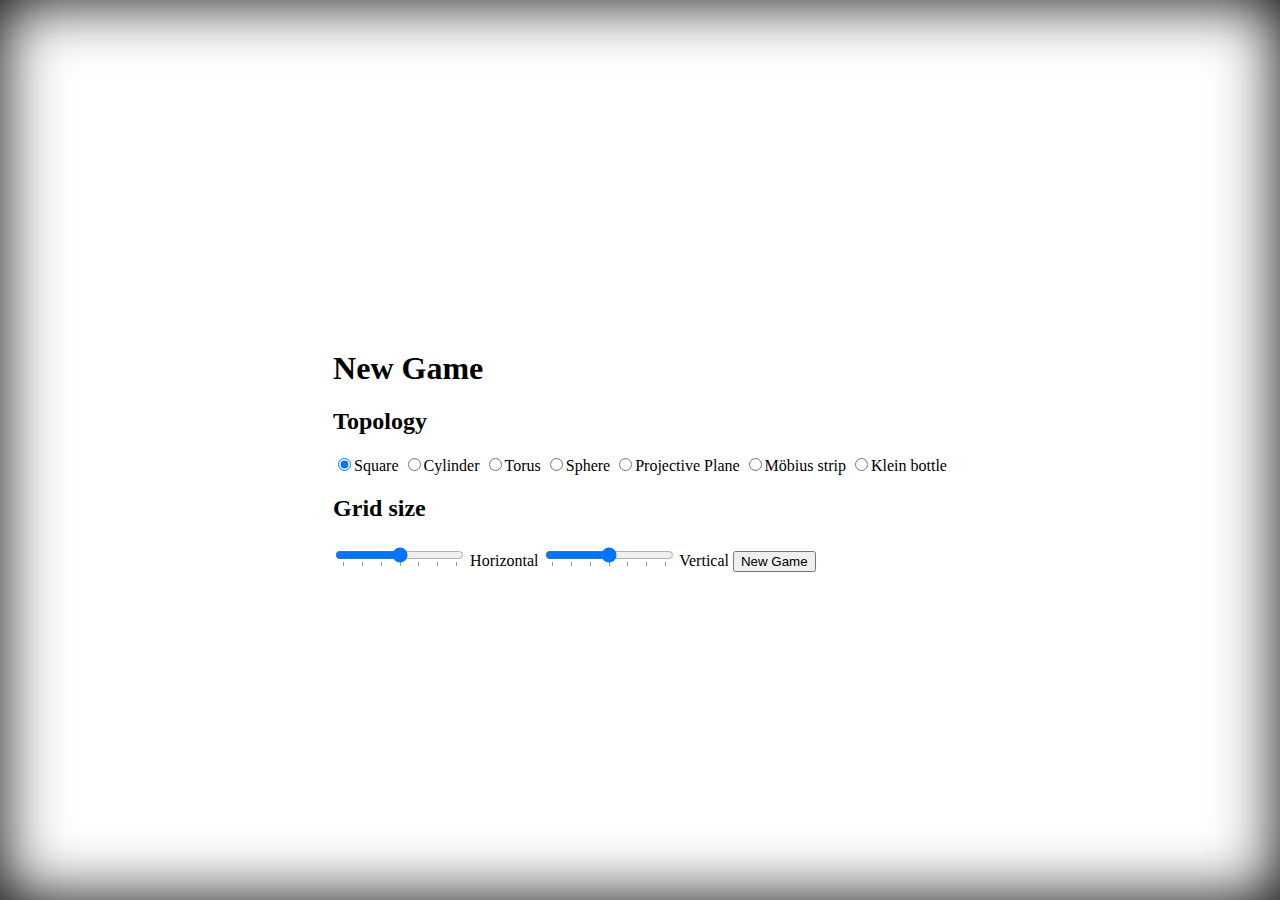
==== tc4.html @ 0674e034 "Initial commit" ====
<!doctype html>
<html>
<head>
	<title>Topological Connect Four</title>
	<meta charset="utf-8" />
	<meta content="width=device-width, initial-scale=1.0, maximum-scale=1.0, user-scalable=0" name="viewport" />
	
	<!-- Mobile browser integration-->
	<!-- Chrome, Firefox OS and Opera -->
	<meta class="mobile-color" name="theme-color" content="#C83250" />
	<!-- Windows Phone -->
	<meta class="mobile-color" name="msapplication-navbutton-color" content="#C83250" />
	<!-- iOS Safari -->
	<meta name="apple-mobile-web-app-capable" content="yes" />
	<meta name="apple-mobile-web-app-status-bar-style" content="black-translucent" />
	
	<link type="text/css" rel="stylesheet" href="tc4.css" />
	<script type="text/javascript" src="topologies.js"></script>
	<script type="text/javascript" src="tc4.js"></script>

</head>
<body class="setup">
	<form id="new_game">
		<h1>New Game</h1>
		<h2>Topology</h2>
			<input type="radio" name="topology" value="Square"   checked  id="Square"           /><label for="Square"          >Square          </label>
			<input type="radio" name="topology" value="Cylinder"          id="Cylinder"         /><label for="Cylinder"        >Cylinder        </label>
			<input type="radio" name="topology" value="Torus"             id="Torus"            /><label for="Torus"           >Torus           </label>
			<input type="radio" name="topology" value="Sphere"            id="Sphere"           /><label for="Sphere"          >Sphere          </label>
			<input type="radio" name="topology" value="Projective Plane"  id="Projective Plane" /><label for="Projective Plane">Projective Plane</label>
			<input type="radio" name="topology" value="Möbius strip"      id="Möbius strip"     /><label for="Möbius strip"    >Möbius strip    </label>
			<input type="radio" name="topology" value="Klein bottle"      id="Klein bottle"     /><label for="Klein bottle"    >Klein bottle    </label>
		<h2>Grid size</h2>
			<datalist id="tickmarks">
				<option value="4" />
				<option value="5" />
				<option value="6" />
				<option value="7" />
				<option value="8" />
				<option value="9" />
				<option value="10"/>
			</datalist>
			<input type="range" name="xrange" list="tickmarks" min="4" max="10" />
			<label for="xrange">Horizontal</label>
			<input type="range" name="yrange" list="tickmarks" min="4" max="10" />
			<label for="yrange">Vertical</label>
		<input type="submit" value="New Game">
		
	</form>
	<svg id="grid" version="1.1" xmlns="http://www.w3.org/2000/svg" xmlns:xlink="http://www.w3.org/1999/xlink">
		<defs>
			<g id="tile">
				<rect class="base"      width="100" height="100" />
				<polygon class="highlight" points="0,0 100,0 95,5 5,5 5,95 0,100" />
				<polygon class="shadow"    points="100,100 0,100 5,95 95,95 95,5 100,0" />
			</g>
			<g id="arrow-north">
				<rect class="invis" x = "-50" y="-120" width="100" height="120" />
				<polygon points="0,0 -40,-40 -13.3,-40 -13.3,-120 13.3,-120 13.3,-40 40,-40" />
			</g>
			<g id="arrow-east">
				<use xlink:href="#arrow-north" transform="rotate(90)" />
			</g>
			<g id="arrow-south">
				<use xlink:href="#arrow-north" transform="rotate(180)" />
			</g>
			<g id="arrow-west">
				<use xlink:href="#arrow-north" transform="rotate(270)" />
			</g>
		</defs>
		
		<g id="board-group" />
		
		<g id="tiles" />
		<g id="arrows" />
	</svg>
</body>
</html>
---- tc4.css ----
@namespace xlink 'http://www.w3.org/1999/xlink';

body {
	margin: 0;
	box-shadow: inset 0 0 4em black;
	background: white;
	transition: background-color 0.4s;
	width: 100vw;
	height: 100vh;
	display: flex;
	align-items: center;
	justify-content: center;
}

body.player1 {
	background: #ffbfbf;
}

body.player2 {
	background: #cfdef7;
}

form { display: none; }
.setup form { display: block; }
.setup svg  { display: none; }

svg {
	display: flex;
	width: 98vmin;
	height: 98vmin;
	margin: auto;
	color: white;
}

/* SVG Styles */

#board {
	fill: #e8e8e8;
}

#tile polygon {
	fill: currentColor;
	fill-opacity: inherit;
}

#tile .highlight {
	fill: white;
	fill-opacity: 0.35;
}

#tile .shadow {
	fill: black;
	fill-opacity: 0.08;
}

#tile-player1 {
	color: red;
}

#tile-player2 {
	color: blue;
}

use {
	fill-opacity: 0.2;
}

use:hover  {
	color: yellow;
	fill-opacity: 0.4;
	/*filter: url(#insetGlow);*/
}

/* arrows */

#arrow-north polygon {
	fill: currentColor;
}

#arrow-north rect {
	fill: transparent;
}

#tiles use[xlink|href='#tile'] {
	cursor: pointer;
}

/* Topologies */

.Square polygon {
	fill: none;
	stroke: black;
	stroke-width: 20px;
}
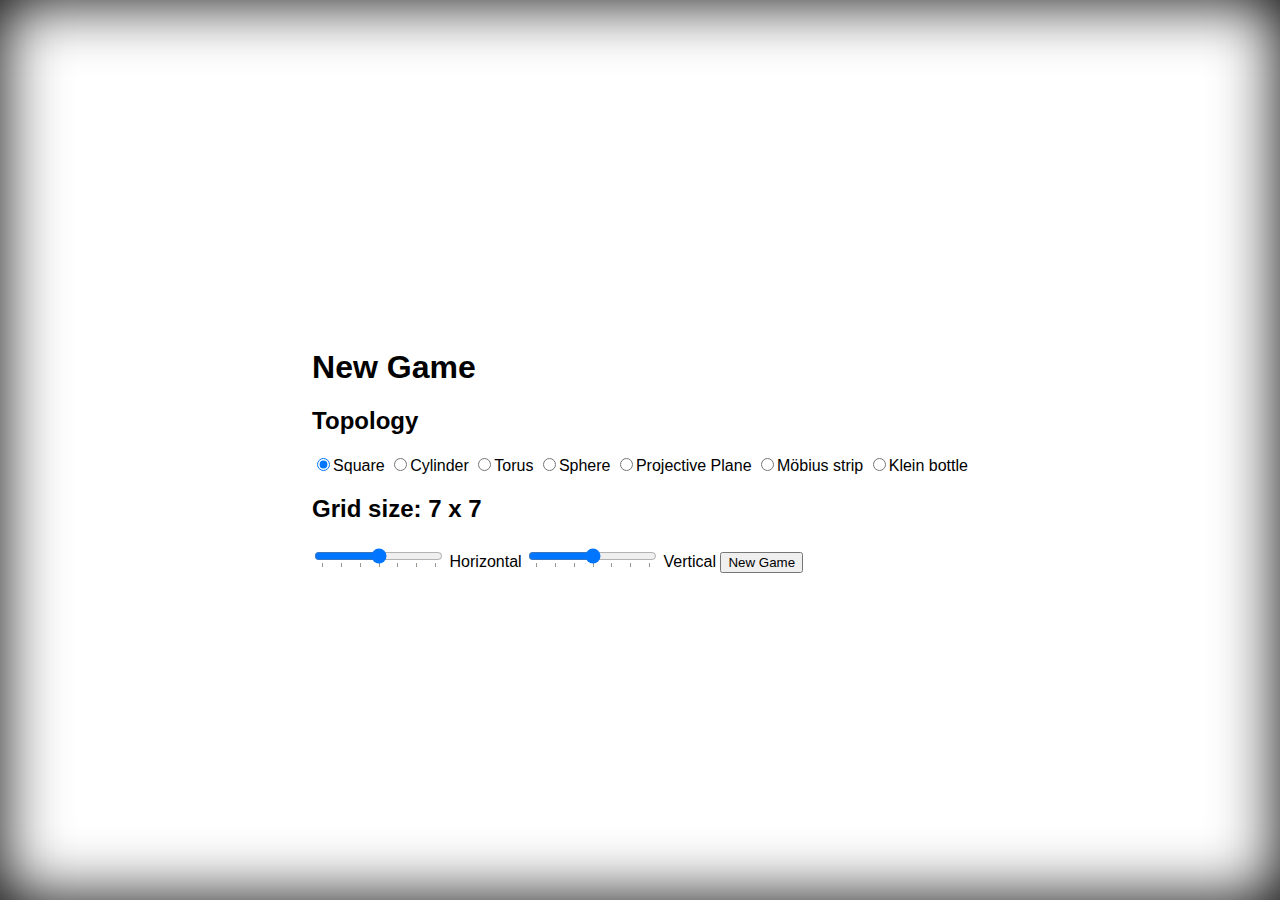
==== commit 2eecb7fa: "Torus; visual tweaks" ====
--- a/tc4.html
+++ b/tc4.html
@@ -30,15 +30,15 @@
 			<input type="radio" name="topology" value="Projective Plane"  id="Projective Plane" /><label for="Projective Plane">Projective Plane</label>
 			<input type="radio" name="topology" value="Möbius strip"      id="Möbius strip"     /><label for="Möbius strip"    >Möbius strip    </label>
 			<input type="radio" name="topology" value="Klein bottle"      id="Klein bottle"     /><label for="Klein bottle"    >Klein bottle    </label>
-		<h2>Grid size</h2>
+		<h2 id="grid-size">Grid size</h2>
 			<datalist id="tickmarks">
-				<option value="4" />
-				<option value="5" />
-				<option value="6" />
-				<option value="7" />
-				<option value="8" />
-				<option value="9" />
-				<option value="10"/>
+				<option value="4"  label="4" />
+				<option value="5"            />
+				<option value="6"            />
+				<option value="7"            />
+				<option value="8"            />
+				<option value="9"            />
+				<option value="10" label="10"/>
 			</datalist>
 			<input type="range" name="xrange" list="tickmarks" min="4" max="10" />
 			<label for="xrange">Horizontal</label>
@@ -49,13 +49,35 @@
 	</form>
 	<svg id="grid" version="1.1" xmlns="http://www.w3.org/2000/svg" xmlns:xlink="http://www.w3.org/1999/xlink">
 		<defs>
+			<filter id="glow" height="300%" width="300%" x="-75%" y="-75%">
+			<!-- Thicken out the original shape -->
+			<feMorphology operator="dilate" radius="4" in="SourceAlpha" result="thicken" />
+			<!-- Use a gaussian blur to create the soft blurriness of the glow -->
+			<feGaussianBlur in="thicken" stdDeviation="10" result="blurred" />
+
+			<!-- Change the colour -->
+			<feFlood flood-color="gold" result="glowColor" />
+
+			<!-- Color in the glows -->
+			<feComposite in="glowColor" in2="blurred" operator="in" result="softGlow_colored" />
+
+			<!--	Layer the effects together -->
+			<feMerge>
+				<feMergeNode in="softGlow_colored"/>
+				<feMergeNode in="SourceGraphic"/>
+			</feMerge>
+
+		</filter>
+			<g id="token">
+				<circle cx="50" cy="50" r="35" />
+			</g>
 			<g id="tile">
-				<rect class="base"      width="100" height="100" />
+				<rect width="100" height="100" />
 				<polygon class="highlight" points="0,0 100,0 95,5 5,5 5,95 0,100" />
 				<polygon class="shadow"    points="100,100 0,100 5,95 95,95 95,5 100,0" />
 			</g>
 			<g id="arrow-north">
-				<rect class="invis" x = "-50" y="-120" width="100" height="120" />
+				<rect x = "-50" y="-120" width="100" height="120" />
 				<polygon points="0,0 -40,-40 -13.3,-40 -13.3,-120 13.3,-120 13.3,-40 40,-40" />
 			</g>
 			<g id="arrow-east">
@@ -67,11 +89,18 @@
 			<g id="arrow-west">
 				<use xlink:href="#arrow-north" transform="rotate(270)" />
 			</g>
+			<linearGradient id="gradient-up" gradientUnits="userSpaceOnUse" x1="0%" y1="20" x2="0%" y2="-20" />
+			<linearGradient id="gradient-down" gradientUnits="userSpaceOnUse" x1="0%" y1="-20" x2="0%" y2="20" />
+			<linearGradient id="gradient-left" gradientUnits="userSpaceOnUse" x1="-20" y1="0" x2="20" y2="0" />
+			<linearGradient id="gradient-right" gradientUnits="userSpaceOnUse" x1="20" y1="0" x2="-20" y2="0" />
+			
 		</defs>
 		
 		<g id="board-group" />
-		
 		<g id="tiles" />
+		<g id="tokens">
+			<use id="ghost" />
+		</g>
 		<g id="arrows" />
 	</svg>
 </body>
--- a/tc4.css
+++ b/tc4.css
@@ -1,6 +1,7 @@
 @namespace xlink 'http://www.w3.org/1999/xlink';
 
 body {
+	font-family: sans-serif;
 	margin: 0;
 	box-shadow: inset 0 0 4em black;
 	background: white;
@@ -12,6 +13,10 @@
 	justify-content: center;
 }
 
+body.winner {
+	box-shadow: inset 0 0 4em gold;
+}
+
 body.player1 {
 	background: #ffbfbf;
 }
@@ -20,32 +25,32 @@
 	background: #cfdef7;
 }
 
+body.draw {
+	background: #gray;
+}
+
 form { display: none; }
 .setup form { display: block; }
 .setup svg  { display: none; }
 
 svg {
 	display: flex;
-	width: 98vmin;
-	height: 98vmin;
-	margin: auto;
-	color: white;
+	width: 100vmin;
+	height: 100vmin;
+	margin: 0;
 }
 
 /* SVG Styles */
 
-#board {
-	fill: #e8e8e8;
-}
+/* Tiles */
 
-#tile polygon {
+#tile rect {
 	fill: currentColor;
-	fill-opacity: inherit;
 }
 
 #tile .highlight {
 	fill: white;
-	fill-opacity: 0.35;
+	fill-opacity: 0.4;
 }
 
 #tile .shadow {
@@ -53,43 +58,96 @@
 	fill-opacity: 0.08;
 }
 
-#tile-player1 {
-	color: red;
+/* tile instances */
+
+#tiles use {
+	color: #eee;
 }
 
-#tile-player2 {
-	color: blue;
+#tiles use.highlight0 {
+	color: hsl(50, 93%, 75%);
 }
 
-use {
-	fill-opacity: 0.2;
+#tiles use.highlight1 {
+	color: hsl(50, 93%, 81%);
 }
 
-use:hover  {
-	color: yellow;
-	fill-opacity: 0.4;
-	/*filter: url(#insetGlow);*/
+#tiles use.highlight2 {
+	color: hsl(50, 93%, 86%);
+}
+
+#tiles use.highlight3 {
+	color: hsl(50, 93%, 93%);
+}
+
+#tiles use.winner {
+	color: gold;
 }
 
 /* arrows */
+
+#arrow-north rect {
+	fill: transparent;
+}
 
 #arrow-north polygon {
 	fill: currentColor;
 }
 
-#arrow-north rect {
-	fill: transparent;
+/* Arrow instances */ 
+
+#arrows use:hover  {
+	color: yellow;
+	filter: url(#glow);
 }
 
-#tiles use[xlink|href='#tile'] {
+#arrows use {
+	color: #f8f8f8;
+	visibility: hidden;
+}
+
+body:not(.winner) #arrows use.available {
+	visibility: visible;
 	cursor: pointer;
+}
+
+/* Tokens */
+
+#token circle {
+	fill: currentColor;
+}
+
+/* token instances */
+
+#tokens use {
+	pointer-events: none;
+}
+
+#tokens .player1 {
+	color: red;
+}
+
+#tokens .player2 {
+	color: blue;
+}
+
+#ghost {
+	opacity: 0.5;
+}
+
+#tokens .invis {
+	visibility: hidden;
 }
 
 /* Topologies */
 
-.Square polygon {
+.Square polygon, .Cylinder polygon {
 	fill: none;
-	stroke: black;
-	stroke-width: 20px;
+	stroke: #666;
+	stroke-width: 40px;
 }
 
+.Torus line {
+	stroke-width: 40px;
+	stroke: #ddd;
+}
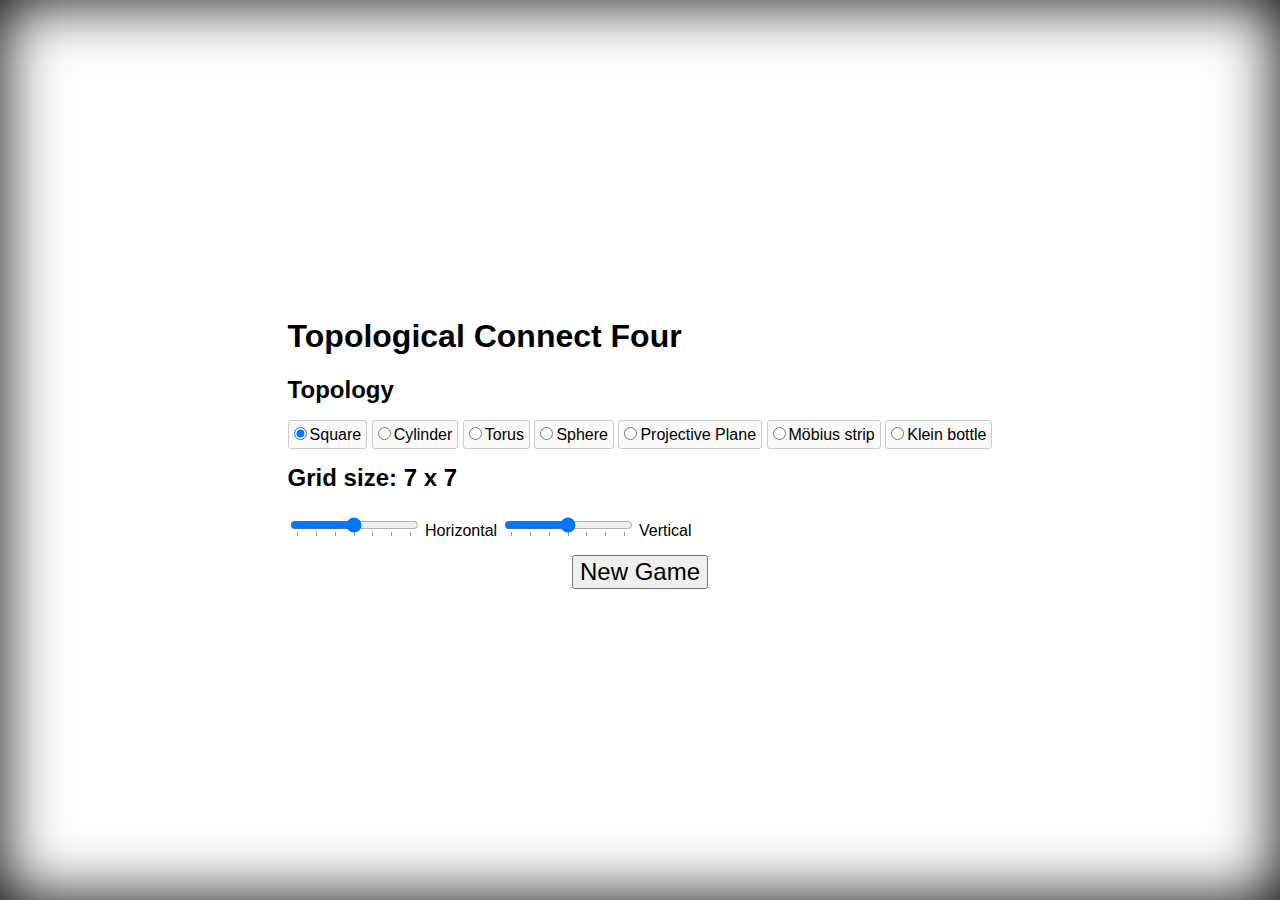
==== commit f29f1a08: "Visual improvements" ====
--- a/tc4.html
+++ b/tc4.html
@@ -21,16 +21,19 @@
 </head>
 <body class="setup">
 	<form id="new_game">
-		<h1>New Game</h1>
-		<h2>Topology</h2>
-			<input type="radio" name="topology" value="Square"   checked  id="Square"           /><label for="Square"          >Square          </label>
-			<input type="radio" name="topology" value="Cylinder"          id="Cylinder"         /><label for="Cylinder"        >Cylinder        </label>
-			<input type="radio" name="topology" value="Torus"             id="Torus"            /><label for="Torus"           >Torus           </label>
-			<input type="radio" name="topology" value="Sphere"            id="Sphere"           /><label for="Sphere"          >Sphere          </label>
-			<input type="radio" name="topology" value="Projective Plane"  id="Projective Plane" /><label for="Projective Plane">Projective Plane</label>
-			<input type="radio" name="topology" value="Möbius strip"      id="Möbius strip"     /><label for="Möbius strip"    >Möbius strip    </label>
-			<input type="radio" name="topology" value="Klein bottle"      id="Klein bottle"     /><label for="Klein bottle"    >Klein bottle    </label>
-		<h2 id="grid-size">Grid size</h2>
+		<h1>Topological Connect Four</h1>
+		<section id="topology_chooser">
+			<h2>Topology</h2>
+			<label><input type="radio" name="topology" value="Square" checked />Square</label>
+			<label><input type="radio" name="topology" value="Cylinder" />Cylinder</label>
+			<label><input type="radio" name="topology" value="Torus" />Torus</label>
+			<label><input type="radio" name="topology" value="Sphere" />Sphere</label>
+			<label><input type="radio" name="topology" value="Projective Plane" />Projective Plane</label>
+			<label><input type="radio" name="topology" value="Möbius strip" />Möbius strip</label>
+			<label><input type="radio" name="topology" value="Klein bottle" />Klein bottle</label>
+		</section>
+		<section>
+			<h2 id="grid-size">Grid size</h2>
 			<datalist id="tickmarks">
 				<option value="4"  label="4" />
 				<option value="5"            />
@@ -44,30 +47,21 @@
 			<label for="xrange">Horizontal</label>
 			<input type="range" name="yrange" list="tickmarks" min="4" max="10" />
 			<label for="yrange">Vertical</label>
+		</section>
 		<input type="submit" value="New Game">
-		
 	</form>
 	<svg id="grid" version="1.1" xmlns="http://www.w3.org/2000/svg" xmlns:xlink="http://www.w3.org/1999/xlink">
 		<defs>
-			<filter id="glow" height="300%" width="300%" x="-75%" y="-75%">
-			<!-- Thicken out the original shape -->
-			<feMorphology operator="dilate" radius="4" in="SourceAlpha" result="thicken" />
-			<!-- Use a gaussian blur to create the soft blurriness of the glow -->
-			<feGaussianBlur in="thicken" stdDeviation="10" result="blurred" />
-
-			<!-- Change the colour -->
-			<feFlood flood-color="gold" result="glowColor" />
-
-			<!-- Color in the glows -->
-			<feComposite in="glowColor" in2="blurred" operator="in" result="softGlow_colored" />
-
-			<!--	Layer the effects together -->
-			<feMerge>
-				<feMergeNode in="softGlow_colored"/>
-				<feMergeNode in="SourceGraphic"/>
-			</feMerge>
-
-		</filter>
+			<filter id="shadow" height="300%" width="300%" x="-75%" y="-75%">
+				<feMorphology operator="dilate" radius="4" in="SourceAlpha" result="thicken" />
+				<feGaussianBlur in="thicken" stdDeviation="4" result="blurred" />
+				<feFlood flood-color="rgba(0,0,0,0.3)"/>
+				<feComposite in2="blurred" result="blurredlighter" operator="in" />
+				<feMerge>
+					<feMergeNode in="blurredlighter"/>
+					<feMergeNode in="SourceGraphic"/>
+				</feMerge>
+			</filter>
 			<g id="token">
 				<circle cx="50" cy="50" r="35" />
 			</g>
@@ -78,7 +72,7 @@
 			</g>
 			<g id="arrow-north">
 				<rect x = "-50" y="-120" width="100" height="120" />
-				<polygon points="0,0 -40,-40 -13.3,-40 -13.3,-120 13.3,-120 13.3,-40 40,-40" />
+				<polygon points="0,-10 -40,-50 -13.3,-50 -13.3,-120 13.3,-120 13.3,-50 40,-50" />
 			</g>
 			<g id="arrow-east">
 				<use xlink:href="#arrow-north" transform="rotate(90)" />
@@ -89,10 +83,6 @@
 			<g id="arrow-west">
 				<use xlink:href="#arrow-north" transform="rotate(270)" />
 			</g>
-			<linearGradient id="gradient-up" gradientUnits="userSpaceOnUse" x1="0%" y1="20" x2="0%" y2="-20" />
-			<linearGradient id="gradient-down" gradientUnits="userSpaceOnUse" x1="0%" y1="-20" x2="0%" y2="20" />
-			<linearGradient id="gradient-left" gradientUnits="userSpaceOnUse" x1="-20" y1="0" x2="20" y2="0" />
-			<linearGradient id="gradient-right" gradientUnits="userSpaceOnUse" x1="20" y1="0" x2="-20" y2="0" />
 			
 		</defs>
 		
--- a/tc4.css
+++ b/tc4.css
@@ -32,6 +32,23 @@
 form { display: none; }
 .setup form { display: block; }
 .setup svg  { display: none; }
+input[type=submit] {
+	font-size: 150%;
+	display: block;
+	margin: 15px auto;
+}
+
+#topology_chooser label {
+	padding: 5px 5px 5px 0;
+	background: #fafafa;
+	border: 1px solid #ccc;
+	border-radius: 3px;
+}
+
+
+#topology_chooser label:hover {
+	background: yellow;
+}
 
 svg {
 	display: flex;
@@ -62,6 +79,7 @@
 
 #tiles use {
 	color: #eee;
+	transition: color 0.1s;
 }
 
 #tiles use.highlight0 {
@@ -98,12 +116,13 @@
 
 #arrows use:hover  {
 	color: yellow;
-	filter: url(#glow);
+	fill: currentColor;
 }
 
 #arrows use {
 	color: #f8f8f8;
 	visibility: hidden;
+	filter: url(#shadow);
 }
 
 body:not(.winner) #arrows use.available {
@@ -132,7 +151,7 @@
 }
 
 #ghost {
-	opacity: 0.5;
+	opacity: 0.3;
 }
 
 #tokens .invis {
@@ -141,13 +160,26 @@
 
 /* Topologies */
 
-.Square polygon, .Cylinder polygon {
+.glued {
+	stroke-dasharray: 5, 28.33333;
+	stroke-dashoffset: 18.16666;
+	stroke: #ddd;
+	stroke-width: 20px;
+	stroke-linecap: round;
+	stroke: rgb(94, 152, 87);
+}
+
+.solid {
 	fill: none;
 	stroke: #666;
 	stroke-width: 40px;
 }
 
-.Torus line {
-	stroke-width: 40px;
-	stroke: #ddd;
+.Square .solid {	
+	stroke-linecap: square;
 }
+
+.Torus .north, .Torus .south {
+	stroke: rgb(152, 86, 137);
+}
+
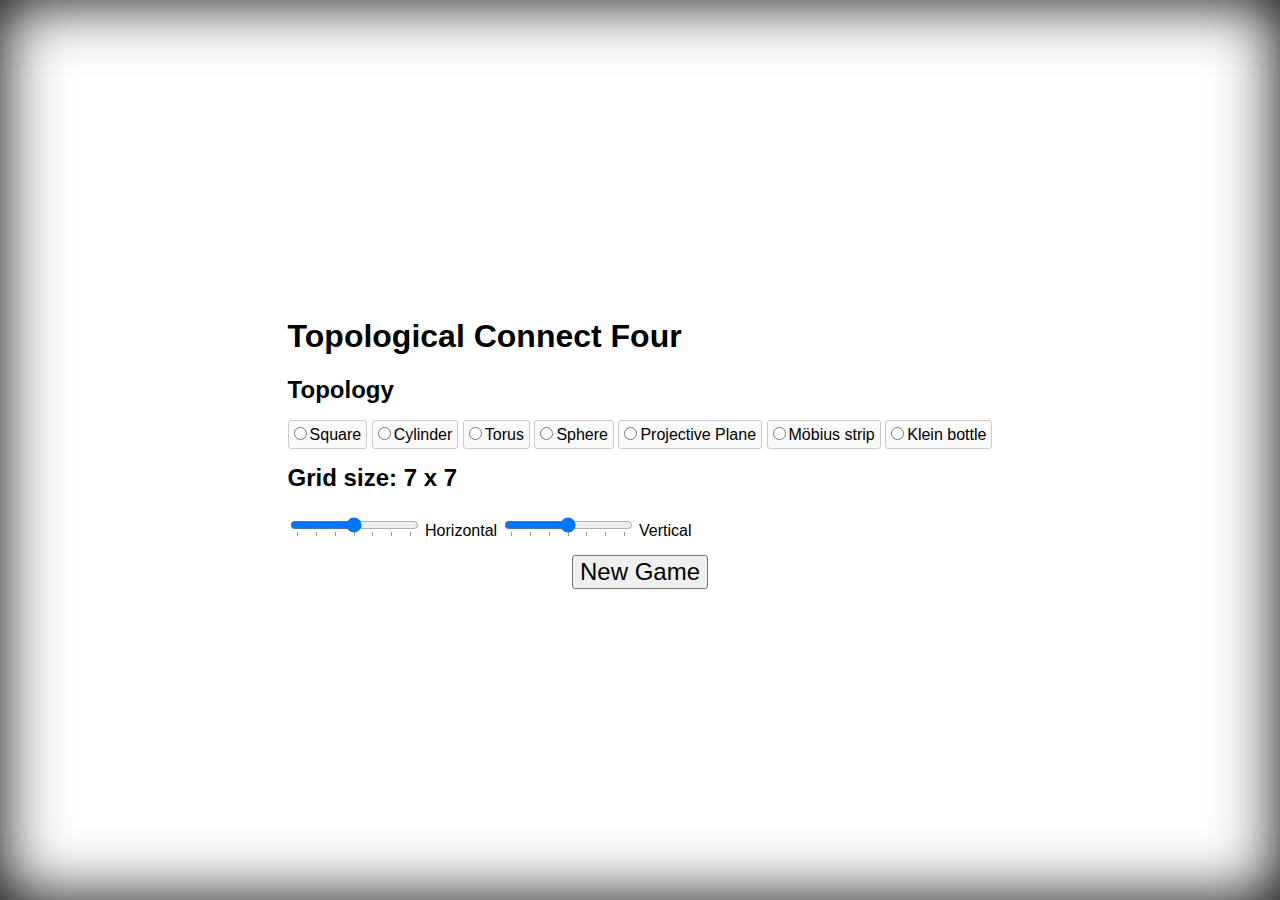
==== commit f0e2e902: "Options persist using localStorage" ====
--- a/tc4.html
+++ b/tc4.html
@@ -24,7 +24,7 @@
 		<h1>Topological Connect Four</h1>
 		<section id="topology_chooser">
 			<h2>Topology</h2>
-			<label><input type="radio" name="topology" value="Square" checked />Square</label>
+			<label><input type="radio" name="topology" value="Square" />Square</label>
 			<label><input type="radio" name="topology" value="Cylinder" />Cylinder</label>
 			<label><input type="radio" name="topology" value="Torus" />Torus</label>
 			<label><input type="radio" name="topology" value="Sphere" />Sphere</label>
